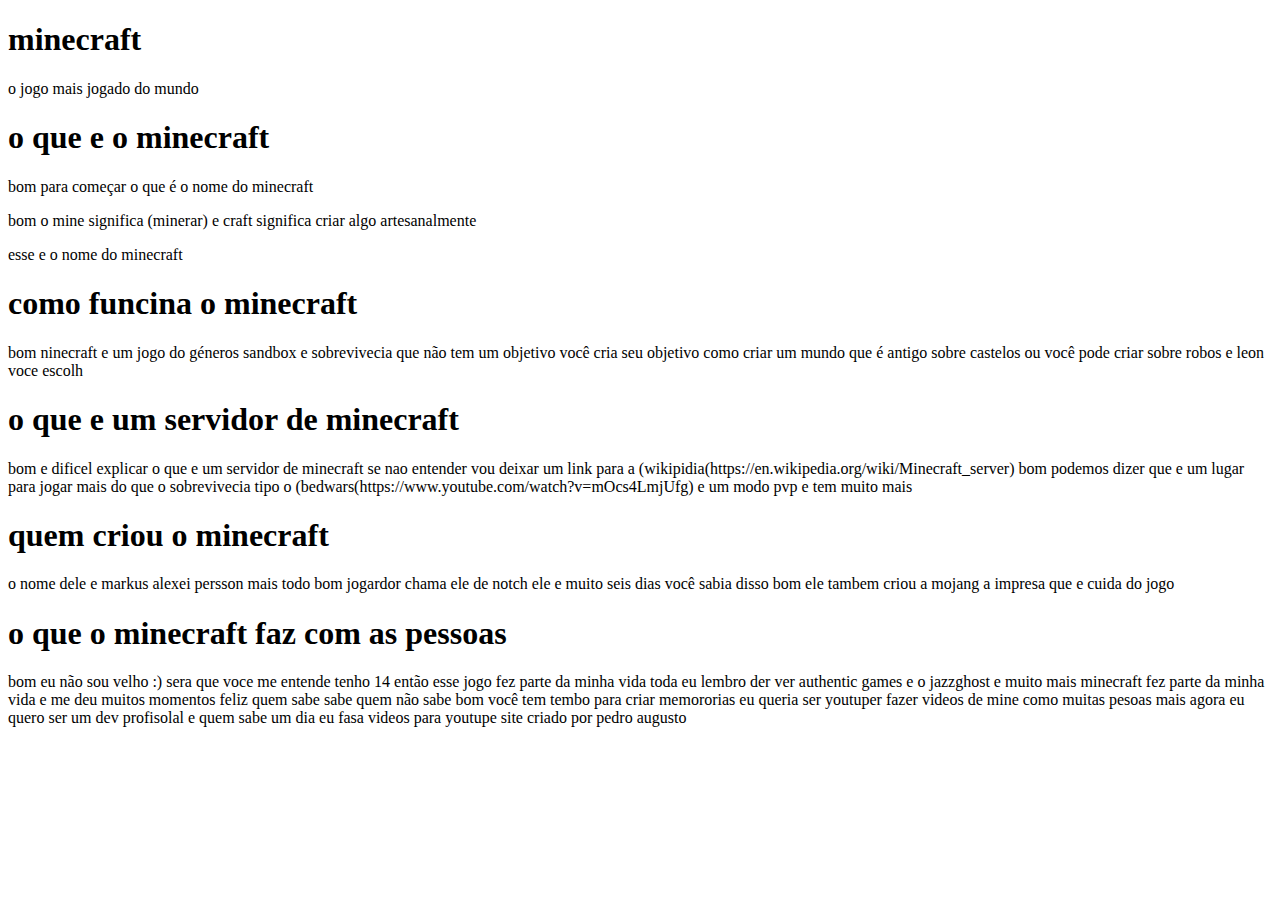
==== minecraft/index.html @ 0af6cd91 "novo projeto" ====
<!DOCTYPE html>
<html lang="pt-br">
<head>
    <meta charset="UTF-8">
    <meta http-equiv="X-UA-Compatible" content="IE=edge">
    <meta name="viewport" content="width=device-width, initial-scale=1.0">
    <title>minecraft o melhor jogo do mundo</title>
</head>
<body>
    <h1>minecraft</h1>

    <p>o jogo mais jogado do mundo</p>

    <h1>o que e o minecraft</h1>

    <p>
        bom para começar o que é o nome
        do minecraft
    </p>

    <p>
        bom o mine significa (minerar)
        e craft significa  criar algo artesanalmente
    </p>

    <p>esse e o nome do minecraft</p>

    <h1>como funcina o minecraft</h1>


    <p>
        bom ninecraft e um jogo do géneros sandbox e sobrevivecia
        que não tem um objetivo você cria seu objetivo como criar
        um mundo que é antigo sobre castelos ou você pode criar
        sobre robos e leon voce escolh
    </p>

    <h1>o que e um servidor de minecraft</h1>

    <p>
        bom e dificel explicar o que e um servidor de minecraft
        se nao entender vou deixar um link para a (wikipidia(https://en.wikipedia.org/wiki/Minecraft_server)
        bom podemos dizer que e um lugar para jogar mais do que o
        sobrevivecia tipo o (bedwars(https://www.youtube.com/watch?v=mOcs4LmjUfg)
        e um modo pvp e tem muito mais
    </p>

    <h1>quem criou o minecraft</h1>

    o nome dele e markus alexei persson mais todo 
    bom jogardor chama ele de notch ele e muito 
    seis dias você sabia disso bom ele tambem 
    criou a mojang a impresa que e cuida do jogo

    <h1>o que o minecraft faz com as pessoas</h1>

    bom eu não sou velho :)
    sera que voce me entende tenho 14

    então esse jogo fez parte da minha vida toda
    eu lembro der ver authentic games e o jazzghost
    e muito mais minecraft fez parte da minha vida 
    e me deu muitos momentos feliz quem sabe sabe quem 
    não sabe bom você tem tembo para criar memororias 
    eu queria ser youtuper fazer videos de mine como
    muitas pesoas mais agora eu quero ser um dev profisolal 
    e quem sabe um dia eu fasa videos para youtupe 

    site criado por pedro augusto
</body>
</html>
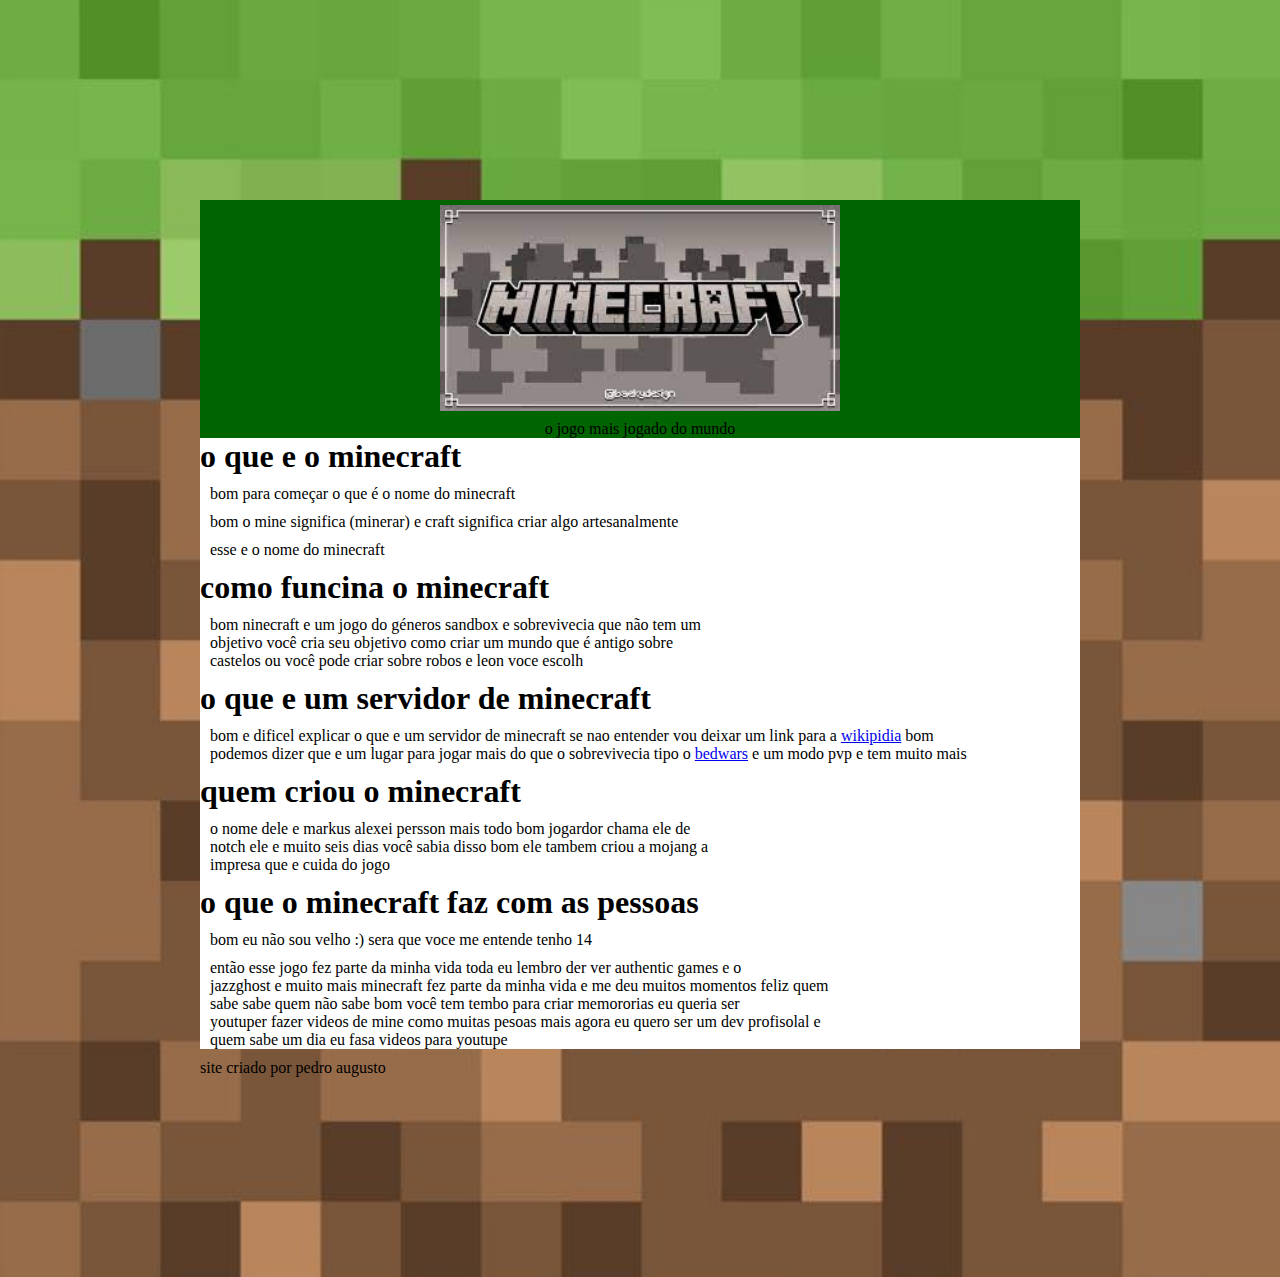
==== commit 78e7424b: "novo" ====
--- a/minecraft/index.html
+++ b/minecraft/index.html
@@ -5,67 +5,70 @@
     <meta http-equiv="X-UA-Compatible" content="IE=edge">
     <meta name="viewport" content="width=device-width, initial-scale=1.0">
     <title>minecraft o melhor jogo do mundo</title>
+    <link rel="shortcut icon" href="../material/minecraft/imagems/icons8-minecraft-grass-cube-16.png" type="image/x-icon">
+    <link rel="stylesheet" href="style.css">
+
 </head>
 <body>
-    <h1>minecraft</h1>
+    <header>
+        <img src="../material/minecraft/imagems/download.jpg" alt="">
+        <p>o jogo mais jogado do mundo</p>
+    </header>
 
-    <p>o jogo mais jogado do mundo</p>
+    <main>
+        <h1>o que e o minecraft</h1>
+        <p>
+            bom para começar o que é o nome
+            do minecraft
+        </p>
+        <p>
+            bom o mine significa (minerar)
+            e craft significa  criar algo artesanalmente
+        </p>
+        <p>esse e o nome do minecraft</p>
+        <h1>como funcina o minecraft</h1>
+        <p>
+            bom ninecraft e um jogo do géneros sandbox e sobrevivecia
+            que não tem um <br> objetivo você cria seu objetivo como criar
+            um mundo que é antigo sobre <br> castelos ou você pode criar
+            sobre robos e leon voce escolh
+        </p>
+        <h1>o que e um servidor de minecraft</h1>
+        <p>
+            bom e dificel explicar o que e um servidor de minecraft
+            se nao entender vou deixar um link para a <a href="https://en.wikipedia.org/wiki/Minecraft_server" target="_blank">wikipidia</a>
+            bom <br> podemos dizer que e um lugar para jogar mais do que o
+            sobrevivecia tipo o <a href="https://www.youtube.com/watch?v=mOcs4LmjUfg" target="_blank">bedwars</a>
+            e um modo pvp e tem muito mais
+        </p>
+        <h1>quem criou o minecraft</h1>
+        <p>
+            o nome dele e markus alexei persson mais todo
+             bom jogardor chama ele  de <br> notch ele e muito
+            seis dias você sabia disso bom ele tambem
+            criou a mojang a <br> impresa que e cuida do jogo
+        </p>
+        <h1>o que o minecraft faz com as pessoas</h1>
+        <p>
+            bom eu não sou velho :)
+            sera que voce me entende tenho 14
+        </p>
+        
+        <p>
+            então esse jogo fez parte da minha vida toda
+            eu lembro der ver authentic games e o <br> jazzghost
+            e muito  mais minecraft fez parte da minha vida
+            e me deu muitos momentos feliz quem <br> sabe sabe quem
+            não sabe bom você tem tembo para criar memororias
+            eu queria ser <br> youtuper fazer videos de mine como
+            muitas pesoas mais agora eu quero ser um dev profisolal
+            e <br> quem sabe um dia eu fasa videos para youtupe
+        </p>
+    </main>
 
-    <h1>o que e o minecraft</h1>
-
-    <p>
-        bom para começar o que é o nome
-        do minecraft
-    </p>
-
-    <p>
-        bom o mine significa (minerar)
-        e craft significa  criar algo artesanalmente
-    </p>
-
-    <p>esse e o nome do minecraft</p>
-
-    <h1>como funcina o minecraft</h1>
-
-
-    <p>
-        bom ninecraft e um jogo do géneros sandbox e sobrevivecia
-        que não tem um objetivo você cria seu objetivo como criar
-        um mundo que é antigo sobre castelos ou você pode criar
-        sobre robos e leon voce escolh
-    </p>
-
-    <h1>o que e um servidor de minecraft</h1>
-
-    <p>
-        bom e dificel explicar o que e um servidor de minecraft
-        se nao entender vou deixar um link para a (wikipidia(https://en.wikipedia.org/wiki/Minecraft_server)
-        bom podemos dizer que e um lugar para jogar mais do que o
-        sobrevivecia tipo o (bedwars(https://www.youtube.com/watch?v=mOcs4LmjUfg)
-        e um modo pvp e tem muito mais
-    </p>
-
-    <h1>quem criou o minecraft</h1>
-
-    o nome dele e markus alexei persson mais todo 
-    bom jogardor chama ele de notch ele e muito 
-    seis dias você sabia disso bom ele tambem 
-    criou a mojang a impresa que e cuida do jogo
-
-    <h1>o que o minecraft faz com as pessoas</h1>
-
-    bom eu não sou velho :)
-    sera que voce me entende tenho 14
-
-    então esse jogo fez parte da minha vida toda
-    eu lembro der ver authentic games e o jazzghost
-    e muito mais minecraft fez parte da minha vida 
-    e me deu muitos momentos feliz quem sabe sabe quem 
-    não sabe bom você tem tembo para criar memororias 
-    eu queria ser youtuper fazer videos de mine como
-    muitas pesoas mais agora eu quero ser um dev profisolal 
-    e quem sabe um dia eu fasa videos para youtupe 
-
-    site criado por pedro augusto
+                             
+    <footer>
+        <p>site criado por pedro augusto</p>
+    </footer>
 </body>
 </html>--- a/minecraft/style.css
+++ b/minecraft/style.css
@@ -0,0 +1,32 @@
+@charset "UTF-8";
+
+* {
+    margin: 0px;
+}
+
+body {
+    background-image: url('../material/minecraft/imagems/f65aefcb7a8e98a932ad646fb90dbd2d.jpg');
+    background-repeat: no-repeat;
+    background-size: cover;
+    padding: 200px;
+}
+
+header {
+    background-color: darkgreen;
+    text-align: center;
+}
+
+header img {  
+    width: 400px;
+    padding: 5px;
+}
+
+
+
+main {
+    background-color: white;
+}
+
+main p {
+    margin: 10px;
+}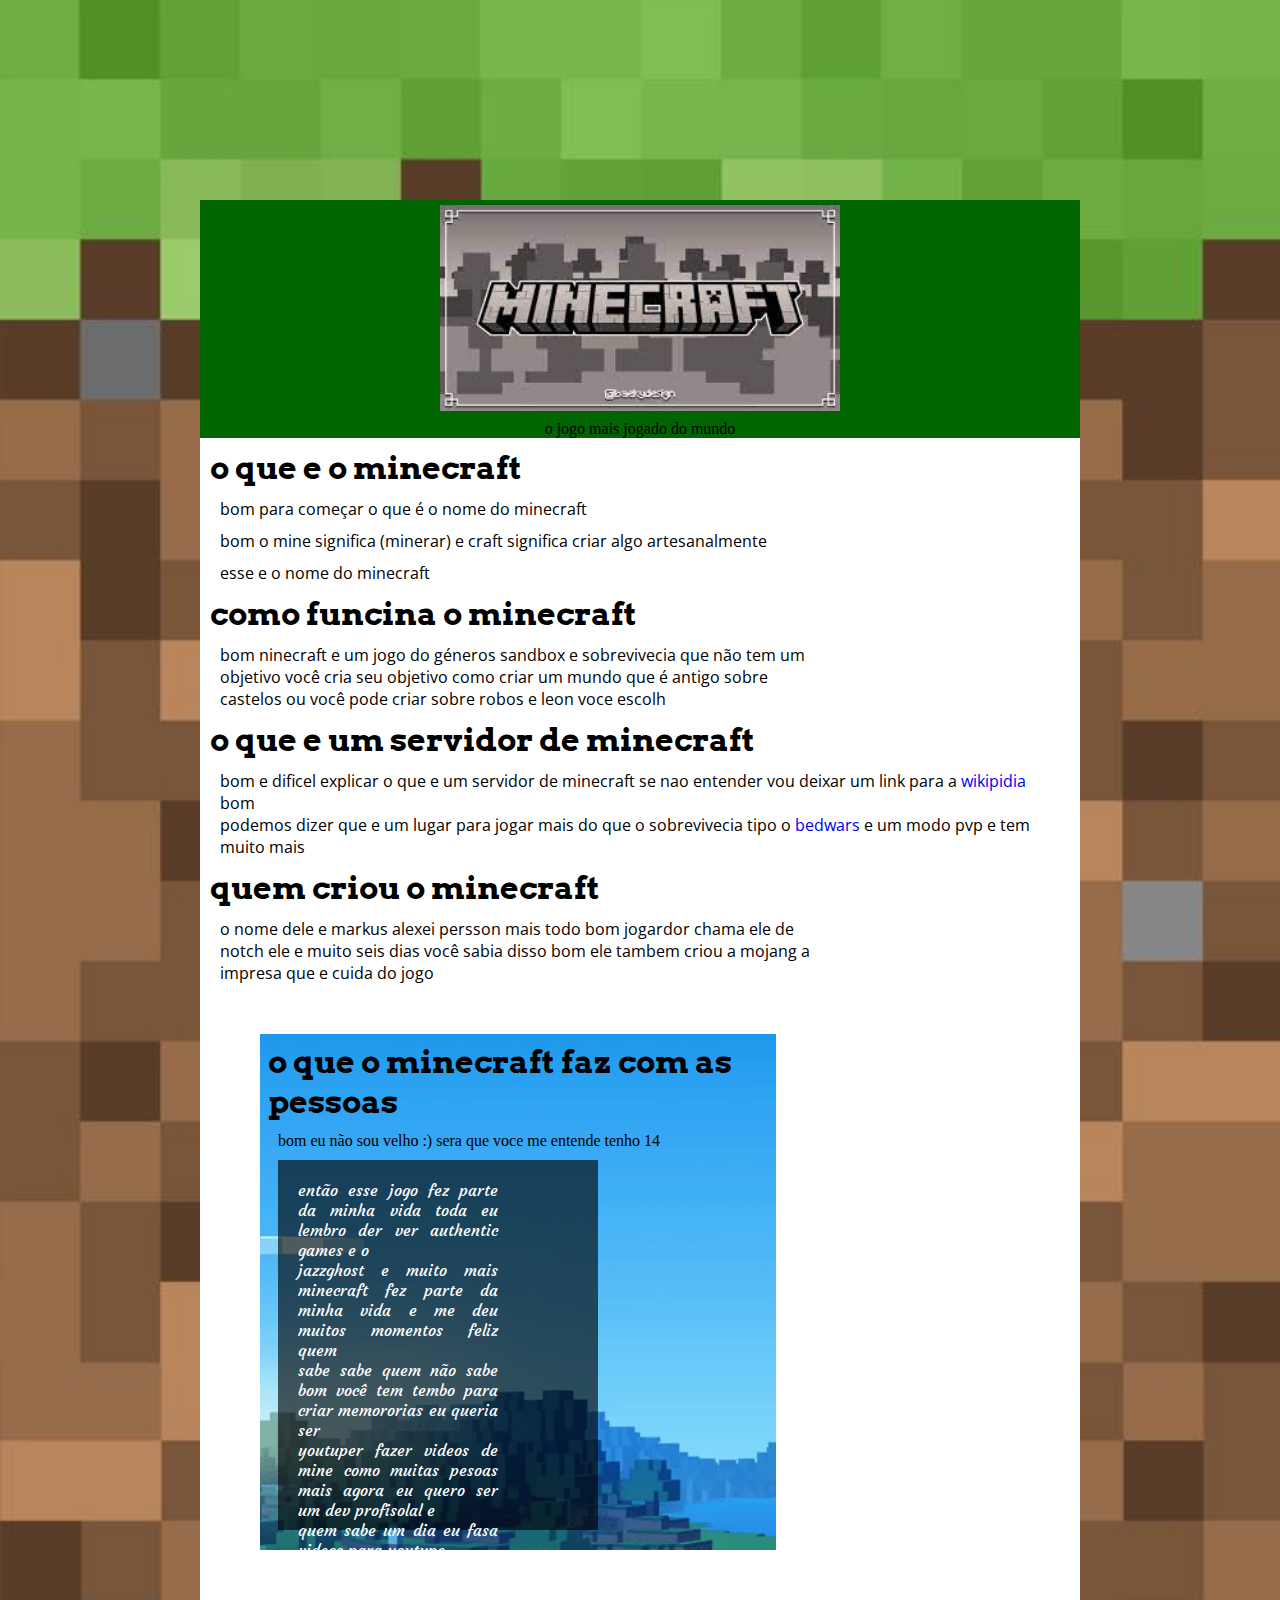
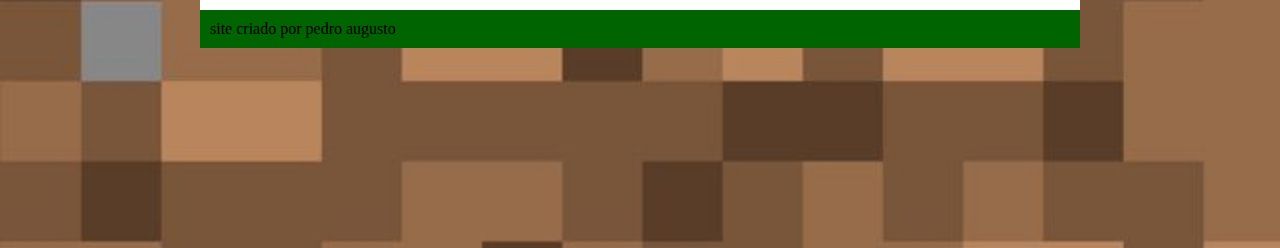
==== commit c6403040: "a ultima fez nesse site" ====
--- a/minecraft/index.html
+++ b/minecraft/index.html
@@ -48,22 +48,26 @@
             seis dias você sabia disso bom ele tambem
             criou a mojang a <br> impresa que e cuida do jogo
         </p>
-        <h1>o que o minecraft faz com as pessoas</h1>
-        <p>
-            bom eu não sou velho :)
-            sera que voce me entende tenho 14
-        </p>
-        
-        <p>
-            então esse jogo fez parte da minha vida toda
-            eu lembro der ver authentic games e o <br> jazzghost
-            e muito  mais minecraft fez parte da minha vida
-            e me deu muitos momentos feliz quem <br> sabe sabe quem
-            não sabe bom você tem tembo para criar memororias
-            eu queria ser <br> youtuper fazer videos de mine como
-            muitas pesoas mais agora eu quero ser um dev profisolal
-            e <br> quem sabe um dia eu fasa videos para youtupe
-        </p>
+        <section>
+            <h1>o que o minecraft faz com as pessoas</h1>
+            <p>
+                bom eu não sou velho :)
+                sera que voce me entende tenho 14
+            </p>
+            
+            <div>
+                <p>
+                    então esse jogo fez parte da minha vida toda
+                    eu lembro der ver authentic games e o <br> jazzghost
+                    e muito  mais minecraft fez parte da minha vida
+                    e me deu muitos momentos feliz quem <br> sabe sabe quem
+                    não sabe bom você tem tembo para criar memororias
+                    eu queria ser <br> youtuper fazer videos de mine como
+                    muitas pesoas mais agora eu quero ser um dev profisolal
+                    e <br> quem sabe um dia eu fasa videos para youtupe
+                </p>
+            </div>
+        </section>
     </main>
 
                              
--- a/minecraft/style.css
+++ b/minecraft/style.css
@@ -1,8 +1,21 @@
 @charset "UTF-8";
+
+@import url('https://fonts.googleapis.com/css2?family=Courgette&family=Permanent+Marker&display=swap');
+
+@import url('https://fonts.googleapis.com/css2?family=Arvo:ital@1&family=Courgette&display=swap');
+
+@import url('https://fonts.googleapis.com/css2?family=Open+Sans:wght@500&display=swap');
+
+
+
+
+
+
 
 * {
     margin: 0px;
 }
+
 
 body {
     background-image: url('../material/minecraft/imagems/f65aefcb7a8e98a932ad646fb90dbd2d.jpg');
@@ -25,8 +38,60 @@
 
 main {
     background-color: white;
+    padding: 10px;
 }
 
 main p {
     margin: 10px;
+}
+
+section {
+    padding: 8px;
+    margin: 50px;
+    background-image: url('../material/minecraft/imagems/blogmcnet.png.webp');
+    background-repeat: no-repeat;
+    background-size: cover;
+    width: 500px;
+    height: 500px;
+}
+
+div {
+    font-family: 'Courgette', cursive;
+    background-color: rgba(0, 0, 0, 0.63);
+    text-align: center;
+    color: white;
+    width: 300px;
+    height: 350px;
+    margin: 10px;
+    padding: 10px;
+}
+
+div > p {
+    text-align: left;
+    width: 200px;
+    margin: 10px;
+    text-align: justify;
+}
+
+h1 {
+    font-family: 'Arvo', serif;
+
+}
+
+main > p {
+    font-family: 'Open Sans', sans-serif;
+
+}
+
+a {
+    text-decoration: none;
+}
+
+a:hover {
+    text-decoration: underline;
+}
+
+footer {
+    background-color: darkgreen;
+    padding: 10px;
 }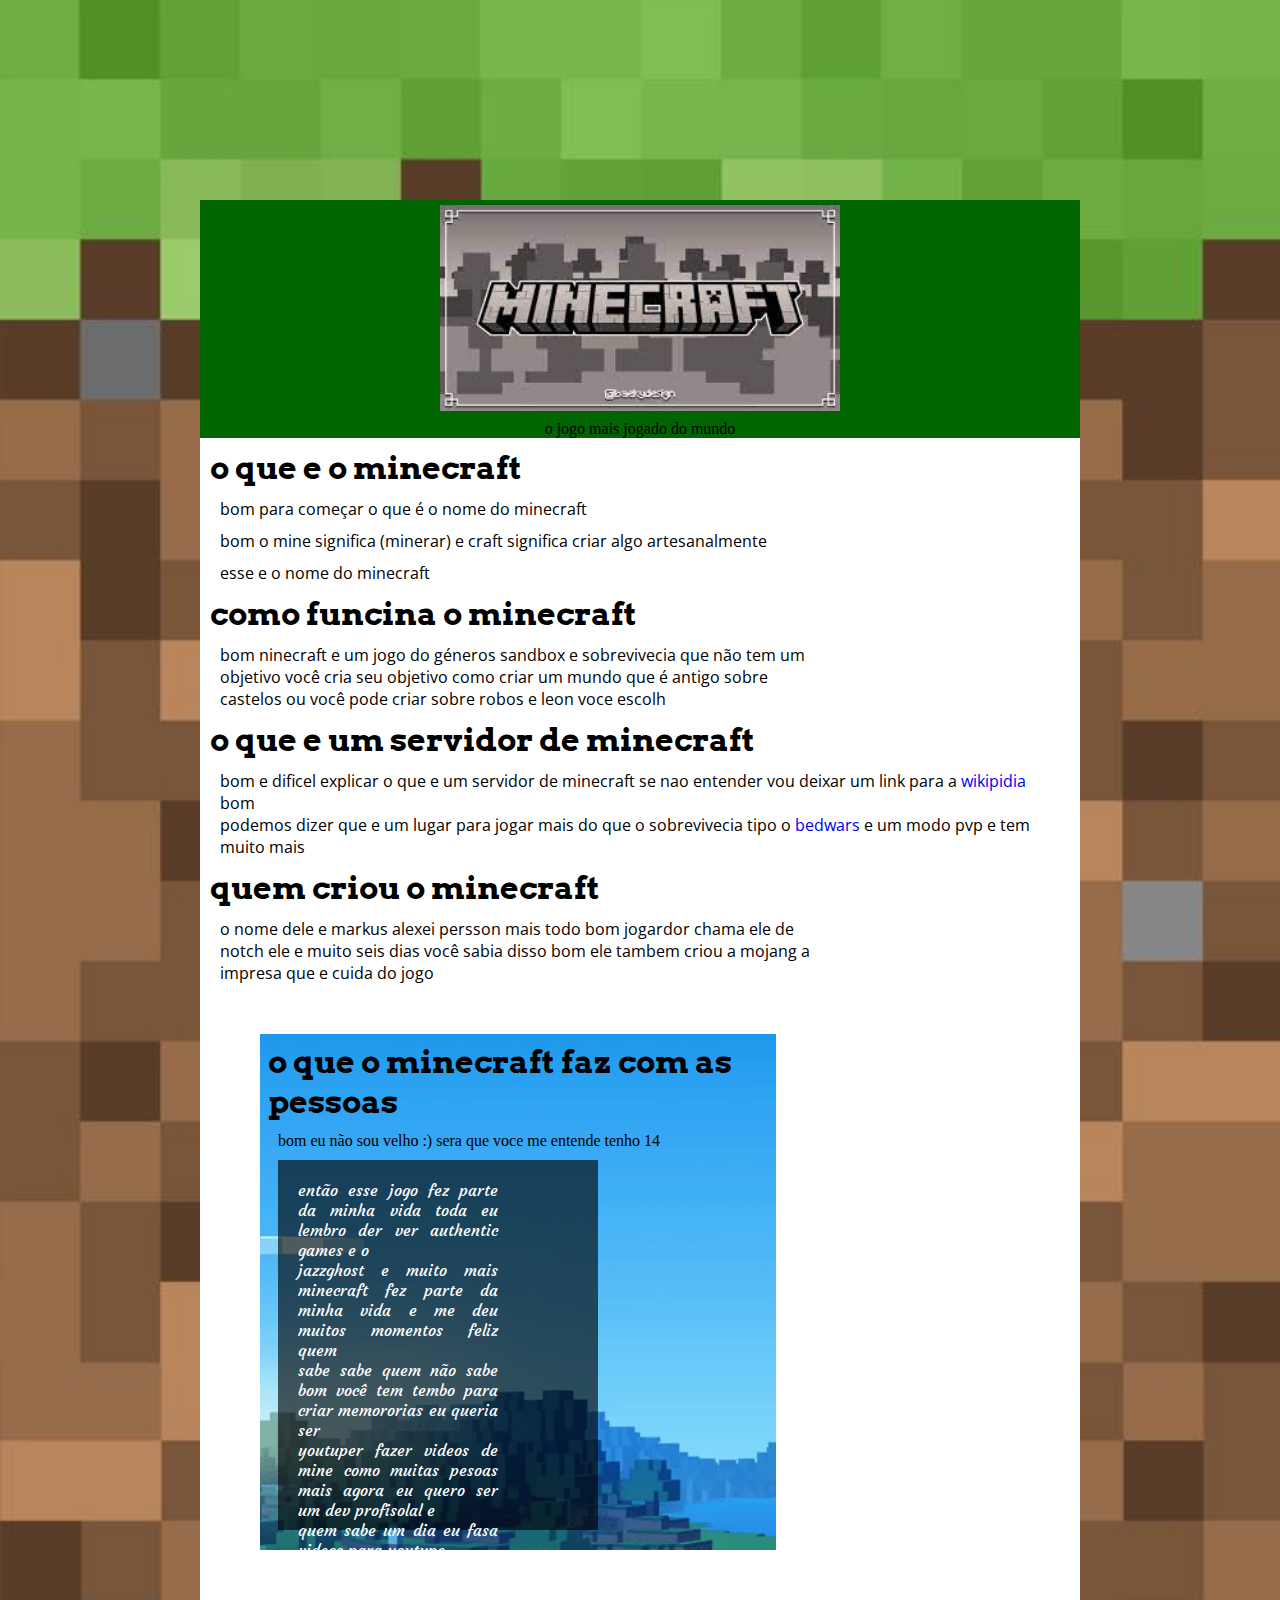
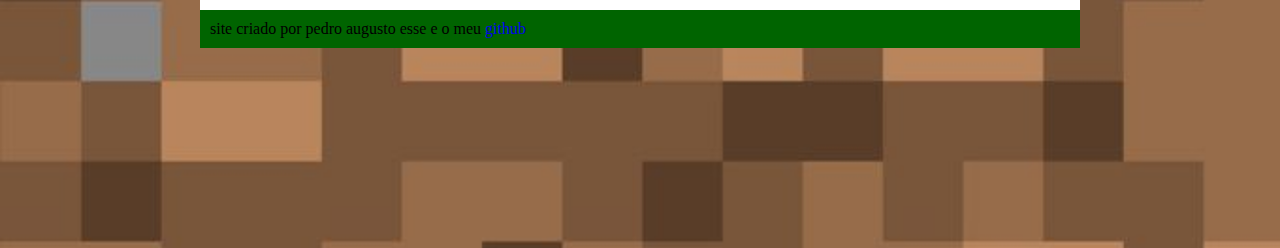
==== commit d4b9b3c6: "Update index.html" ====
--- a/minecraft/index.html
+++ b/minecraft/index.html
@@ -71,8 +71,8 @@
     </main>
 
                              
-    <footer>
-        <p>site criado por pedro augusto</p>
+    <footer> 
+        <p>site criado por pedro augusto esse e o meu <a href="https://github.com/pedroaugusto445/projeto_nerd">github</a></p>
     </footer>
 </body>
 </html>